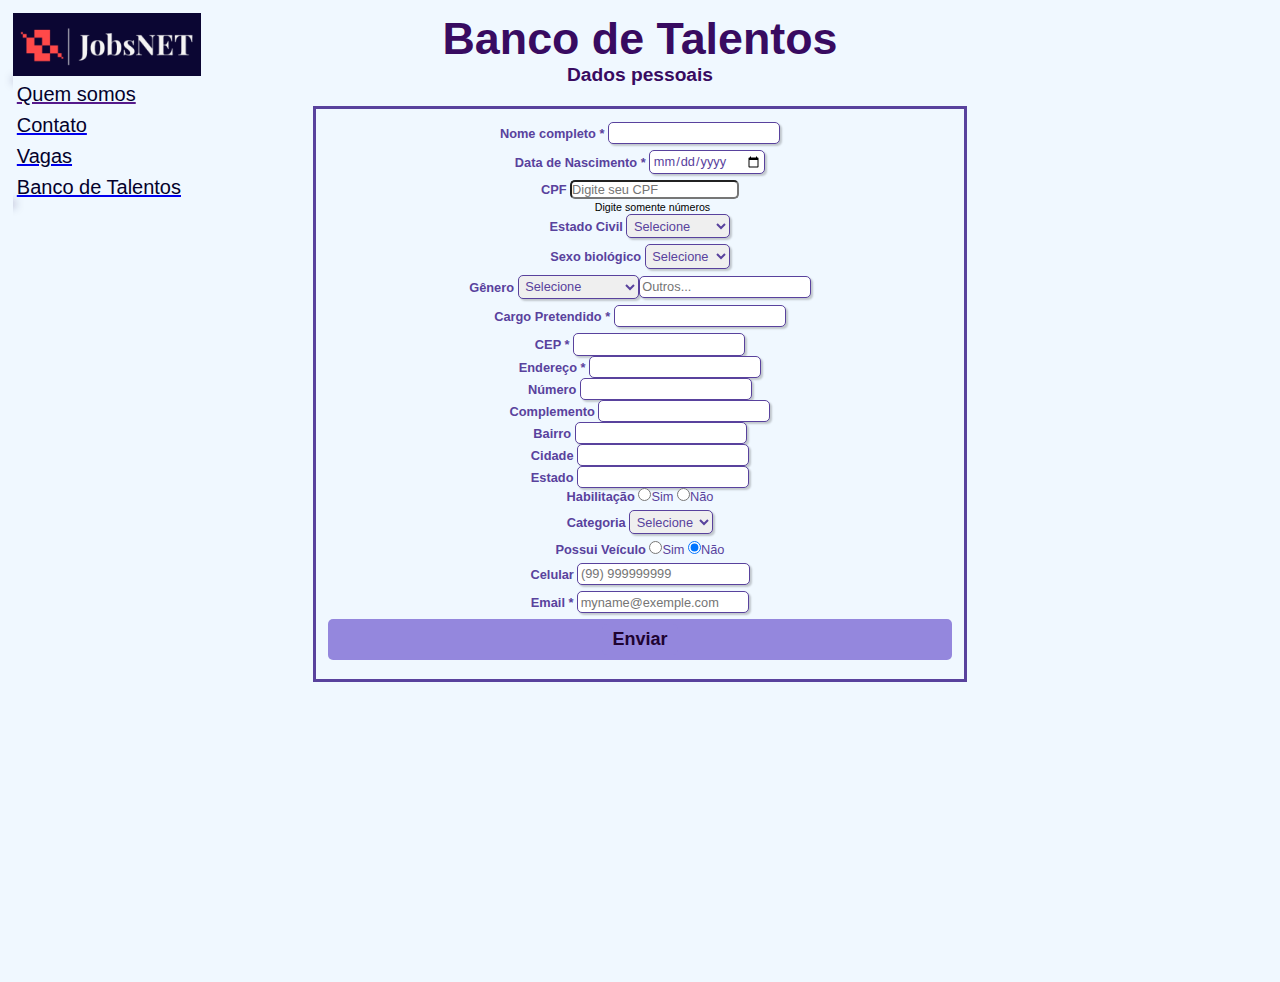
==== index.html @ 68f3c914 "Add files via upload" ====
<!DOCTYPE html>
<html lang="en">
<head>
    <meta charset="UTF-8">
    <meta http-equiv="X-UA-Compatible" content="IE=edge">
    <meta name="viewport" content="width=initial-scale=1.0">
        <script src="./Validador CEP.js" type='module' defer></script>
        <script src="Validador CPF.js" type='module'></script>
        <link rel="stylesheet" type="text/css" href="./formulario.css" media="">
        <script src="https://ajax.googleapis.com/ajax/libs/jquery/1.12.4/jquery.min.js"></script>
        <script src="https://maxcdn.bootstrapcdn.com/bootstrap/3.3.7/js/bootstrap.min.js" crossorigin="anonymous"
    integrity="sha384-Tc5IQib027qvyjSMfHjOMaLkfuWVxZxUPnCJA7l2mCWNIpG9mGCD8wGNIcPD7Txa"></script>

    <title> JobsNET</title>
</head>
<body>
    <header>
    <div class="logo">
        <img src= "Logo JobsNET.png" width="15%" alt="Logo JobsNET"/> 
    </div>

    <div id= "navbar"> 

        <div> <a target = "_blank" href=""><p>Quem somos</p> </a></div> 
       <div> <a target = "_blank" href="./Contato.html"><p>Contato</p> </a></div>
       <div> <a target = "_blank" href="https://www.trabalho.df.gov.br/"><p>Vagas</p> </a></div>
       <div> <a target= "_blank" href="./index.html"><p>Banco de Talentos</p> </a> </div>
    </div>
    </header>

    <div> 
        <h1 id= "titulo"> Banco de Talentos </h1>
        <h3 id="subtitulo"><strong>Dados pessoais</strong></h3>
        <br>
    </div>

    <form> 

    <fieldset id="check"> 

        <div class="campo" id="NomeCompleto"> 
                <label for="nome"><strong>Nome completo *</strong> </label>
                <input type="text" name="Nome Completo" id= "NomeCompleto" required> 
        </div>


        <div class="campo" id="DataDeNascimento"> 
            <label for="DataDeNascimento"><strong>Data de Nascimento *</strong></label>
            <input type="date"  name="DataDeNascimento"  id= "DataDeNascimento" required>
            
         </div>

    <div class="form-group">
        <div class="input-group input-group-lg">
            <span class="input-group-addon" id="sizing-addon1"><strong>CPF</strong></span>
            <input type="text" class="form-control" placeholder="Digite seu CPF"
                aria-describedby="sizing-addon1" id= "cpf_digitado"> 
    </div>
        <small class="form-text">Digite somente números</small>

<div class="container">
<div id="success" class="alert alert-success" style="display: none;" role="alert">
    <strong>CPF válido</strong>
</div>

<div id="error" class="alert alert-danger" style="display: none;" role="alert">
    <strong>CPF inválido</strong>
</div>
</div>
    
    <div class="campo">
        <label> <strong>Estado Civil</strong></label>
        <select id="Estado Civil">
            <option selected disable value ="">Selecione</option>
           <option>Solteiro(a)</option>
           <option>Casado(a)</option>
           <option>Divorciado(a)</option>
           <option>Viúvo(a)</option>
        </select>
    </div>

        
    <div class="campo">
        <label> <strong>Sexo biológico</strong></label>
        <select id="Sexo biológico">
        <option selected disable value ="">Selecione</option>
        <option>Feminino</option>
        <option>Masculino</option>
        </select>
    </div>

    <div class="campo">
        <label> <strong> Gênero</strong> </label>
        <select id="Genero">
            <option selected disable value ="">Selecione</option>
           <option>Mulher Cis</option>
           <option>Mulher Trans</option>
           <option>Homem Cis</option>
           <option>Homem Trans</option>
           <option>Não binário</option>
           <option>Prefiro não dizer</option>
           <label>Outros</label>
           <input type = "text" name = "Outros" id="Outros" placeholder="Outros...">
        </select>
    </div>

    <div class="campo">
        <label> <strong>Cargo Pretendido *</strong></label>
        <input type="text" name="cargo Pretendido" id="cargo Pretendido"  required>
    </div>

    <div class="campo">
        <div class="inputbox">
            <label for="cep"> <strong> CEP *</strong></label>
            <input type="text" id="cep"  required>
            
        </div>
        <div class="inputbox">
            <label for="endereco"> <strong> Endereço *</strong></label>
            <input type="text" id="endereco"  required>
            
        </div>
        <div class="inputbox">
            <label for="numero"> <strong> Número</strong></label>
             <input type="text" id="numero"  required>
           
        </div>
        <div class="inputbox">
            <label for="Complemento"> <strong> Complemento</strong></label>
             <input type="text" id="Complemento"  required>
        </div>
    <div class="row">
        <div class="inputbox">
            <label for="bairro"><strong>Bairro</strong></label>
            <input type="text" id="bairro"  required>
            
        </div>
        <div class="inputbox">
            <label for="cidade"><strong>Cidade</strong></label>
            <input type="text" id="cidade"  required>
            
        </div>
        <div class="inputbox">
            <label for="estado"><strong>Estado</strong></label>
            <input type="text" id="estado"  required>
            
        </div>
    </div>

    <div class= "campo"> 
        <label><strong>Habilitação</strong></label>
        <input type="radio" name="veiculo" value="Sim" checked>Sim
        <input type="radio" name="veiculo" value="não" checked>Não  
    </div>
    <div class= "campo"> 
        <label><strong>Categoria</strong> </label>
        <select id="Categoria">
            <option selected disable value ="">Selecione</option>
               <option>A</option>
               <option>B</option>
               <option>C</option>
               <option>D</option>
               <option>E</option>
            </select>
    </div>

    <div class= "campo"> 
        <label><strong>Possui Veículo</strong></label>
        <input type="radio" name="veiculo" value="Sim" checked>Sim
        <input type="radio" name="veiculo" value="não" checked>Não  
    </div>
    
    <div class="campo"> 
        <label> <strong>Celular</strong> </label>
        <input type="number" name="celular" id="celular" placeholder="(99) 999999999 " required> 
    </div>
    
    <div class="campo"> 
        <label for="email"> <strong> Email *</strong></label>
        <input type="email" name="email" id="email" placeholder="myname@exemple.com" required> 
    </div>

    <div class= "botao">
        <button class= "botao"  type="submit">Enviar</button>
    </div>
</fieldset>  
    </form>
</body>

</html>
---- formulario.css ----
*{
    margin: 0;
    padding: 0;
}

#navbar
 {
    font-size: 20px;
    text-align:left;
    display: inline;
    justify-content:center;
    box-shadow: 1px 1px 10px 1px rgb(16, 5, 75);
    cursor: pointer;
    transition: 300ms;
    margin-bottom: 45px;

}

p{
    text-decoration:none;
    padding: 4px;
    color: rgb(4, 1, 44);
    transition: 300ms ;
}

p:hover {
    text-decoration: underline;
    color: rgb(204, 16, 16);
    /* background-color:rgb(148, 118, 118); */
}



#logo {
    text-align: center;
    margin-left: 10%;
}

#titulo {
    font-family: sans-serif;
    color: #380B61;
    text-align:center;
    font-size: 350%;
    margin-top: -190px;
}

#subtitulo {
    font-family: sans-serif;
    font-size: 150%;
    color: #380B61;
    text-align: center;
  
} 

#check{
    display:list-item;
    text-align: center;
}
#NomeCompleto {
    text-align: center;
}

fieldset {
    padding: 1%;
    border: solid;
    margin: 300px;
    margin-top: 5px;
}

body{
    background-color: #F0F8FF;
    font-family: sans-serif;
    font-size: 80%;
    color: #59429d;
    margin-left: 1%;
    margin-right: 1%;
    margin-top: 1%;
    justify-content: center;
    background-image: url(fundo textura.jpg);
}

input, select, button {
    font-family: sans-serif;
    font-size: 1em;
    color: #59429d;
    border-radius: 5px;
}

.grupo:before, .grupo:after {
    display: flex;
}

.grupo:after {
    clear: both;
}

.campo {
    margin-bottom: 1%;

}

.campo label input {
    margin-bottom: 0,2%;
    color: #59429d;
    text-align: center;
}

fieldset.grupo .campo {
    float: left;
    margin-right: 1em;
}

.campo input[type="text"], .campo input[type="email"], .campo input[type="number"], .campo input[type="date"], .campo select {
    padding: 0.2em;
    border: 1px solid #59429d;
    box-shadow: 2px 2px 2px rgba(0,0,0,0.2);
    display:flexbox;
    justify-content: center;
    /* text-align: center; */
}

.campo select option {
    padding-right: 1em;
}

.campo input:focus, .campo select:focus, .campo textarea:focus {
    background: #c3c3f8;
}

#success {
    color: green;
}
#error {
    color:rgb(204, 16, 16);
}
.form-text {
    color: black;
    margin-right: -4%;
}

.botao {
    background-color: rgb(148, 135, 221);
    padding: 5px 10px;
    border-radius: 5px 5px 5px 5px;
    color:rgb(32, 3, 49);
    font-weight: 600;
    border: none;
    cursor: pointer;
    transition: 300ms;
    font-size: 18px;
}

.botao:hover {
    background-position: center bottom;
    color: rgb(173, 165, 185);
    }
    
.botao, select{
    cursor: pointer;
}

button {
 background-color: rgb(148, 135, 221);
 color:rgb(32, 3, 49);
 cursor: pointer;

}
.campo textarea {
    padding: 0.2em;
    border: 1px solid #59429d;
    box-shadow: 2px 2px 2px rgba(0,0,0,0.2);
    display: block;
}
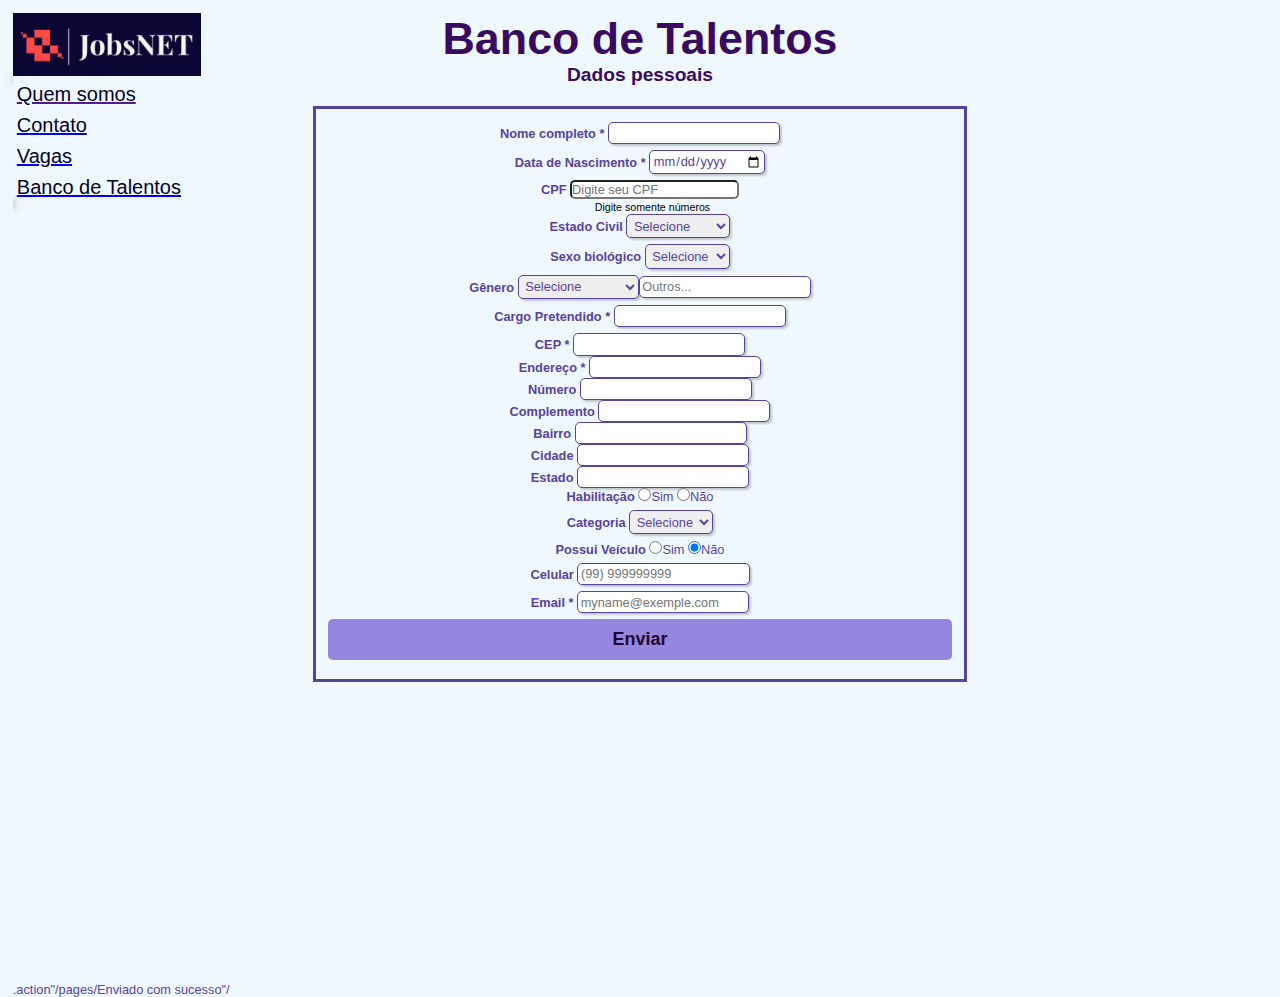
==== commit 37d0d9bc: "Update index.html" ====
--- a/index.html
+++ b/index.html
@@ -184,6 +184,7 @@
         <button class= "botao"  type="submit">Enviar</button>
     </div>
 </fieldset>  
+        .action<form>"/pages/Enviado com sucesso"/
     </form>
 </body>
 
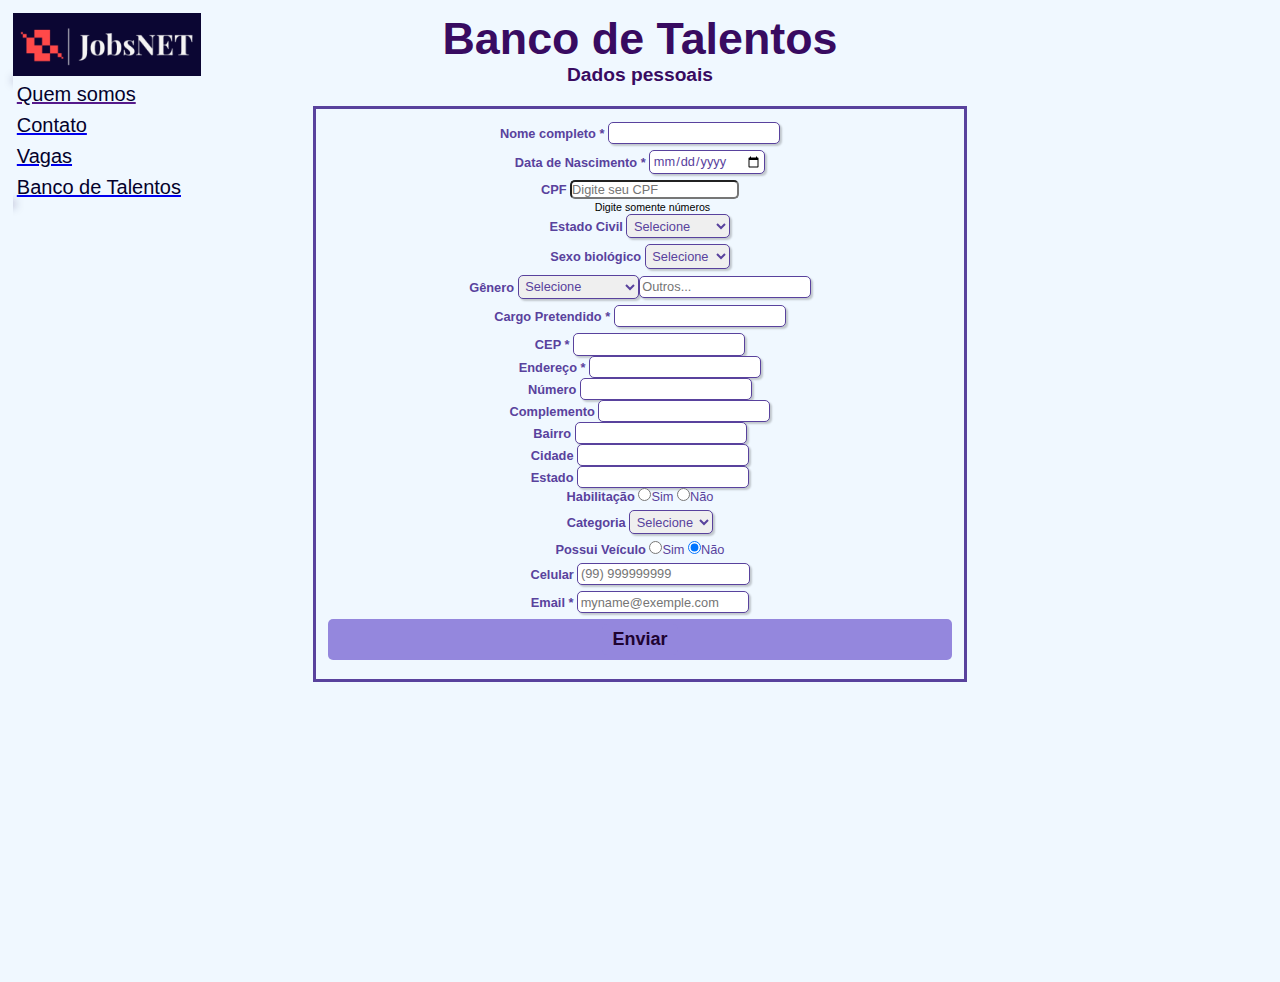
==== commit cd680950: "Update index.html" ====
--- a/index.html
+++ b/index.html
@@ -184,7 +184,7 @@
         <button class= "botao"  type="submit">Enviar</button>
     </div>
 </fieldset>  
-        .action<form>"/pages/Enviado com sucesso"/
+   
     </form>
 </body>
 
